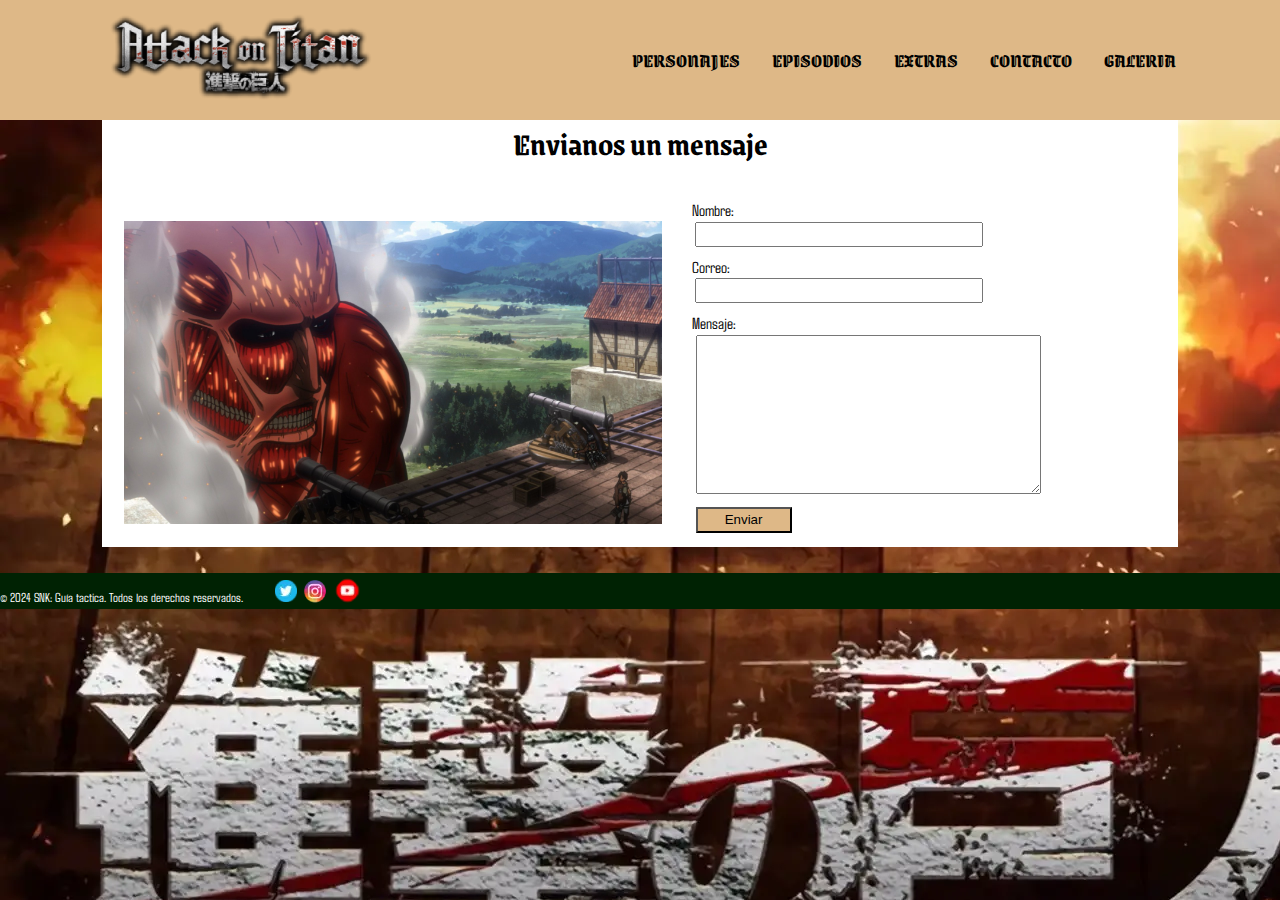
==== contacto.html @ 6490c930 "contacto e index" ====
<!DOCTYPE html>
<html>
<head>
    <meta charset="UTF-8">
    <meta http-equiv="X-UA-Compatible" content="IE=edge">
    <meta name="viewport" content="width=device-width, initial-scale=1.0">
    <link rel="preconnect" href="https://fonts.googleapis.com">
    <link rel="preconnect" href="https://fonts.gstatic.com" crossorigin>
    <link href="https://fonts.googleapis.com/css2?family=Agdasima:wght@400;700&display=swap" rel="stylesheet">
    <link href="https://fonts.googleapis.com/css2?family=Grenze+Gotisch:wght@100..900&display=swap" rel="stylesheet">
    <link rel="stylesheet" type="text/css" href="CSS/estilos.css">
    <title>Proyecto SNK</title>
</head>
<body>
    <header>
                        
        
        <div>
            <a href="index.html">
                <img src="Imagenes/logo.png" alt="logo shingeki">
            </a>
        </div>
        <nav>
            <ul>
                <li>Personajes
                   <ul>
                       <li><a href="personajes1.html">Temporada 1</a></li>
                       <li><a href="personajes2.html">Temporada 2</a></li>
                       <li><a href="personajes3.html">Temporada 3</a></li>
                       <li><a href="personajes4.html">Temporada 4</a></li>
                   </ul>
               </li>
              
               <li>Episodios
                   <ul>
                       <li><a href="episodios1.html">Temporada 1</a></li>
                       <li><a href="episodios2.html">Temporada 2</a></li>
                       <li><a href="episodios3.html">Temporada 3</a></li>
                       <li><a href="episodios4.html">Temporada 4</a></li>
                   </ul>
               </li>
               
               <li><a href="Otros contenidos.html">Extras</a></li>
               <li><a href="contacto.html">Contacto</a></li>
               <li><a href="#">Galeria</a></li>
               
               
           </ul>
       
        
       
        </nav>

    </header>
    <h1>Envianos un mensaje</h1>
    <article>
        <img class="imacontacto" src="Imagenes/contacto.webp" alt="Imagen de Eren libre">
        <form>
            <div>
                <p>Nombre:</p>
                <input type="text" name="nombre" id="nombre">
            </div>
            <div>
            <p>Correo:</p>
            <input type="text" name="correo" id="correo">
            </div>
            <div>
                <p>Mensaje:</p>
                <textarea rows="10" cols="40" name="mensaje"></textarea>
            </div>
            <input class="enviar" type="submit" value="Enviar">
           
        </form>

    </article>
    <footer>
  
       
        <p>© 2024 SNK: Guía tactica. Todos los derechos reservados.</p>
        <img src="Imagenes/twitter.webp" alt="logo de twitter">
        <img src="Imagenes/instagram.webp" alt="logo de instagram">
        <img src="Imagenes/youtube.webp" alt="logo de youtube">
    </footer>
    
</body>
</html>
---- CSS/estilos.css ----
*{  
    margin:0 ;
    padding:0 ;
    box-sizing: border-box;
}

body{
    background-image: url("fondo.webp");
    background-repeat:no-repeat ;
    background-attachment: fixed;
    font-family: 'agdasima',sans-serif;
    font-size: 20;
 
  
}
div{
    display: inline-block;   
    padding: 1%;
}

nav{
    font-weight: bold;
}

nav div{
    display: inline-block;
    padding: 1%;
 
}

nav ul{
  
    display: flex;
 
    margin-left: 3%;
}
nav ul li{
    background-color:burlywood;
    display:flex;
    list-style: none;
    justify-content: space-around;
    font-size: 1.2rem;
    padding-right: 2rem;
    text-transform: uppercase;
}

nav  ul li a:hover{
 
    text-decoration: underline;
    font-weight: 800;
}
nav ul li ul{
    display:none;
    position: absolute;
    min-width: 170px;
    list-style: none;
    margin-top: 1.7rem;
 
}
nav li:hover ul {
    display:block;
 
}
nav ul li ul li:hover{
    background-color:rgb(240, 177, 95);
}

a{
    text-decoration: none;
    color: black;
}
header {
   
   
	padding-right: 7%;
	
	padding-left: 7%;
	display: flex;
    align-items: center;
	justify-content: space-between;
    font-family:'Grenze Gotisch',sans-serif;
    color: black;
    background-color:burlywood;

}
article{
    margin-left: 8%;
    margin-right: 8%;
    background-color:rgb(255, 255, 255);
}
h1{
    font-family:'Grenze Gotisch',sans-serif;
    color: black;
    text-align:center;
    font-weight: bold;
    font-size: 28;
    margin-left: 8%;
    margin-right: 8%;

    background-color: rgb(255, 255, 255);

}
h2{
    font-family:'Grenze Gotisch',sans-serif;
}
.izq{
    margin-bottom: 0.9%;
    padding-left: 1%;
    padding-right: 3%;
    justify-content: left;
}
.der{
    text-align: right;
    padding-left: 3%;
    padding-right: 1%;
    justify-content: right;
}
section{
    justify-content: center;
    padding-left: 2%;
    padding-top: 5%;
    padding-bottom: 1%;
    
    
}
.centro{
    padding-bottom: 5%;
    text-align: center;
}
footer{
    
    margin-top: 2%;
    display: flex;
    background-color:rgb(0, 34, 3);
    justify-content: left;
    align-items: center;
    color: white;

}


footer p {
    font-size: 0.8rem;
    padding-right: 2rem;
    padding-top: 1%;
    display: inline-block;
}

footer div{
    width:100% ;
}
footer a{
    display: inline-block;
    justify-items: right;
    padding-right: 2%;
    padding-top: 1.2%;
    padding-left: 2%;
}
footer a:hover{
    transform: scale(1.2);
}


.grilla{
    justify-content: center;
    width: 84%;
    margin-left: 8%;
    margin-right: 8%;
    background-color: white;
    padding: 3%;
   
    
    
}
.separado{
    padding: 1%;
    
}
.bloque{
    display: inline-block;
    width: 25%;
    padding-top: 5%;
}
.descripcion{
   
    justify-content: right;
    padding-top: 5%;
    padding-left: 2%;
    display: inline-block;
    width: 72%;
    font-weight: lighter;
}
.secundario div{
    
	width: 33%;
	padding: 2%;
	text-align: center;
}
.titulo{
    font-size: 50;
    font-weight: bold;
    padding-bottom: 1%;
}
.imagen{
    display: block;
    width: 99%;
    margin-left: auto;
    margin-right: auto;
}
.detalle{
    justify-content: right;
    display: inline-block;
    width: 72%; 
}
input{
    width: 18rem;
    padding: 1%;
    margin: 1%;
    display: block;
}
textarea{
    padding: 1%;
    margin: 1%;
}
.enviar{
    margin-left: 6%;
    width: 6rem;
    background-color: burlywood;
 
}

.enviar:hover{
    background-color:rgb(240, 177, 95);
    font-weight: 600;
}

form p{
    display: inline-block;
    display: block;
}
form{
    padding-top: 2%;
    display: inline-block;
    padding: 1%;
    justify-items: left;
}
form div{
    padding-left: 5%;
    display: flex;
    display: block;
}
.imacontacto{
    padding-top: 5%;
    width: 50%;
    margin-left: 2%;
}
.pelis{
    width: 30%;
}
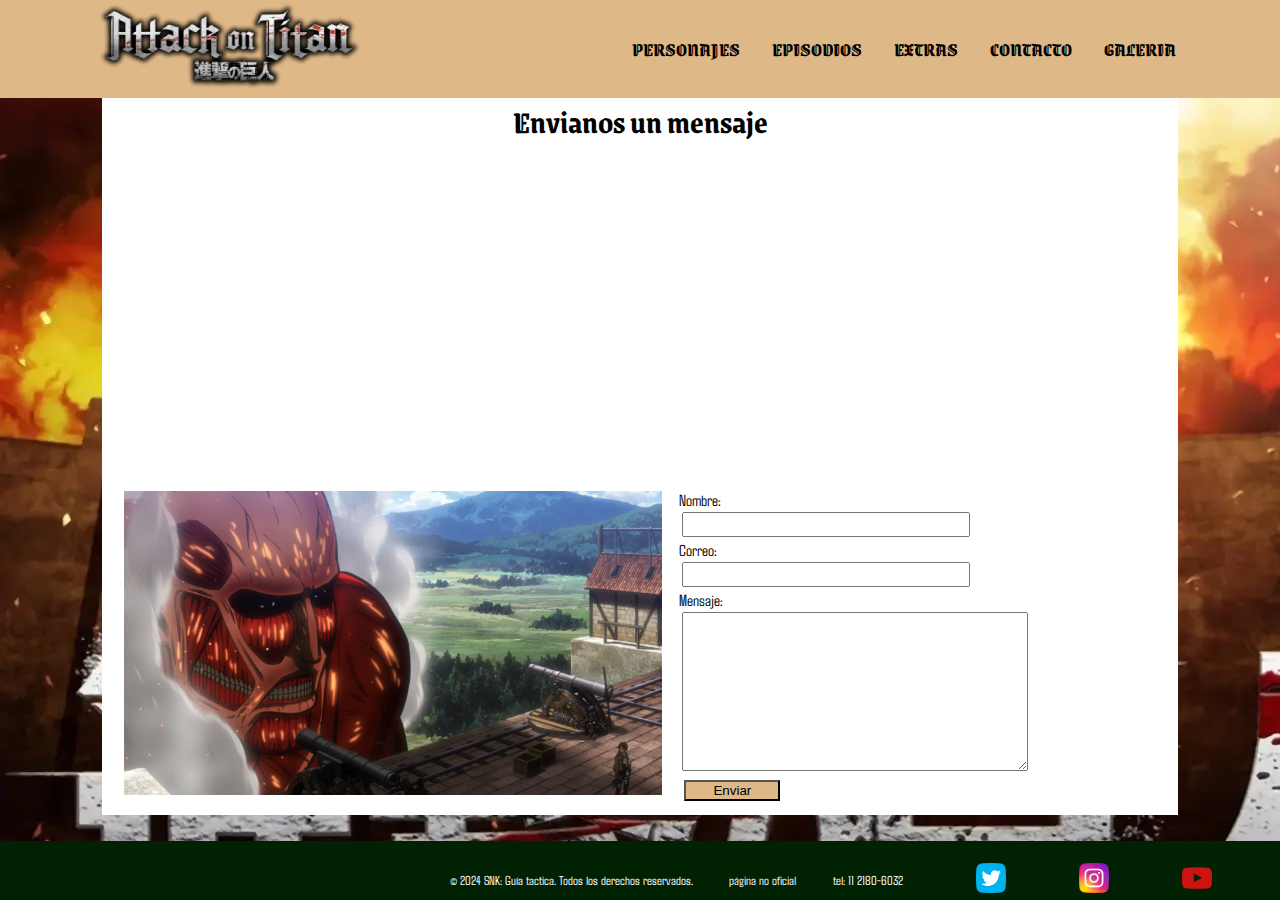
==== commit 962873bd: "imegenes y hamburguesa" ====
--- a/contacto.html
+++ b/contacto.html
@@ -56,19 +56,21 @@
     <article>
         <img class="imacontacto" src="Imagenes/contacto.webp" alt="Imagen de Eren libre">
         <form>
-            <div>
+            <div class="izq">
                 <p>Nombre:</p>
                 <input type="text" name="nombre" id="nombre">
             </div>
-            <div>
+            <div class="izq">
             <p>Correo:</p>
             <input type="text" name="correo" id="correo">
             </div>
-            <div>
+            <div class="izq">
                 <p>Mensaje:</p>
                 <textarea rows="10" cols="40" name="mensaje"></textarea>
             </div>
+            <div class="izq">
             <input class="enviar" type="submit" value="Enviar">
+            </div>
            
         </form>
 
@@ -77,9 +79,24 @@
   
        
         <p>© 2024 SNK: Guía tactica. Todos los derechos reservados.</p>
-        <img src="Imagenes/twitter.webp" alt="logo de twitter">
-        <img src="Imagenes/instagram.webp" alt="logo de instagram">
-        <img src="Imagenes/youtube.webp" alt="logo de youtube">
+
+        <p>página no oficial</p>       
+        <p>tel: 11 2180-6032</p>
+        
+        
+       
+        
+        
+            <a href="https://x.com/home" target="_blank">
+                <img src="Imagenes/twitter.webp" alt="logo de twitter">
+            </a>
+            <a href="https://www.instagram.com/?hl=es" target="_blank">
+                <img src="Imagenes/instagram.webp" alt="logo de instagram">
+            </a>
+            <a href="https://youtu.be/1sFmFme8yAU?si=XN_XNXy4xRI5l2t4" target="_blank">
+                <img src="Imagenes/youtube.webp" alt="logo de youtube">
+            </a>
+   
     </footer>
     
 </body>
--- a/CSS/estilos.css
+++ b/CSS/estilos.css
@@ -10,10 +10,12 @@
     background-attachment: fixed;
     font-family: 'agdasima',sans-serif;
     font-size: 20;
- 
-  
-}
-div{
+    min-height: 100vh;
+    display: grid;
+    grid-template-rows: auto 1fr auto;
+   
+}
+section div{
     display: inline-block;   
     padding: 1%;
 }
@@ -102,6 +104,8 @@
 }
 h2{
     font-family:'Grenze Gotisch',sans-serif;
+    background-color: white;
+  
 }
 .izq{
     margin-bottom: 0.9%;
@@ -124,41 +128,41 @@
     
 }
 .centro{
-    padding-bottom: 5%;
+    padding-bottom: 2%;
+    padding-top: 1%;
     text-align: center;
+    margin-left: 8%;
+    margin-right: 8%;
 }
 footer{
-    
-    margin-top: 2%;
+    padding-right: 2rem;
+    padding-left: 2rem;
+    padding-top: 1.5%;
     display: flex;
     background-color:rgb(0, 34, 3);
-    justify-content: left;
+    justify-content: right;
     align-items: center;
     color: white;
-
-}
-
-
-footer p {
+    margin-top: 2%;
+}
+
+
+footer  p {
     font-size: 0.8rem;
-    padding-right: 2rem;
     padding-top: 1%;
-    display: inline-block;
-}
-
-footer div{
-    width:100% ;
-}
+    padding-bottom: 1%;
+    padding-right: 3%;
+    display: inline-block;
+}
+
+
 footer a{
     display: inline-block;
-    justify-items: right;
-    padding-right: 2%;
-    padding-top: 1.2%;
-    padding-left: 2%;
-}
-footer a:hover{
-    transform: scale(1.2);
-}
+    padding-left: 3%;
+    padding-right: 3%;
+}
+
+
 
 
 .grilla{
@@ -168,19 +172,31 @@
     margin-right: 8%;
     background-color: white;
     padding: 3%;
-   
-    
-    
-}
-.separado{
-    padding: 1%;
+    padding-bottom: 0;
+   
+    
+    
+}
+
+.carnet:hover{
+    background-color: rgb(240, 177, 95);
+    transform: scale(1.15);
+    cursor: pointer;
+}
+
+.carnet{
+    padding: 1%;
+
     
 }
 .bloque{
     display: inline-block;
     width: 25%;
     padding-top: 5%;
-}
+ 
+    padding: 1%;
+}
+
 .descripcion{
    
     justify-content: right;
@@ -191,6 +207,13 @@
     font-weight: lighter;
 }
 .secundario div{
+    
+	width: 33%;
+	padding: 2%;
+	text-align: center;
+}
+
+.perso_index div{
     
 	width: 33%;
 	padding: 2%;
@@ -258,3 +281,219 @@
     width: 30%;
 }
 
+.galeria{
+    text-align: center;
+ 
+}
+
+.galeria a img{
+  
+    width: 280px;
+    height: 200px;
+}
+
+.galeria img:hover{
+   transform: scale(1.2);
+   border-style: solid;
+   border-width: 5px;
+   border-color:rgb(240, 177, 95); ;
+}
+
+.datos{
+    display:none;
+}
+
+.icon{
+    display: none;
+}
+
+.datos img{
+    display: inline-block;
+    max-width: 240px;
+    max-height: 240px;
+}
+
+
+
+@media  (max-width: 480px){
+    header{
+        align-items: center;
+        justify-content: space-around;
+        flex-wrap: wrap;
+        background-color: burlywood;
+        top: 0;
+        z-index: 1;
+    }
+    header img{
+        width: 75%;
+        height: auto;
+    }
+
+    header nav {
+        flex-basis: 100%;
+    }
+    .icon {
+        align-items: right;
+        display: inline-block;
+        padding-right: 7.5%;
+        text-align: right;
+    }
+    nav ul li ul{
+        display:none;
+        position: absolute;
+        min-width: 140px;
+        list-style: none;
+        margin-top: 1.7rem;
+     
+    }
+  
+    nav ul {
+        display: none;
+    }
+    nav.responsive ul {
+        display: block;
+        list-style: none;
+   
+
+    }
+  
+    nav.responsive ul li {
+        display: block;
+        text-align:center;
+        justify-content: center;
+        margin-left: 70%;
+        padding: 0.5rem;
+      
+    }
+
+    nav.responsive ul li ul{
+        display: none;
+        list-style: none;
+      
+        position: relative;
+     
+        margin-top: 2%;
+        margin-left: 0;
+        padding-left: 0;
+
+    }
+    nav ul li ul{
+        display: none;
+        max-width: 120px;
+        list-style: none;
+        margin-top: 1.7rem;
+         
+
+
+    }
+     
+
+    nav.responsive ul li ul.responsive {
+        display: block;
+        list-style: none;
+        text-align: left;
+        
+
+    }
+  
+    nav.responsive ul li ul.responsive li  {
+        display: block;
+        margin-top: 0;
+        margin-left: 0;
+      
+    }
+
+
+ 
+
+    section{
+        max-width: 480px;
+        width: 95%;
+        margin-left: auto;
+        margin-right: auto;
+    }
+
+    .bloque{
+        display: block;
+        width: 100%;
+        text-align: center;
+    }
+    .bloque img{
+        width: 95%;
+    }
+    .descripcion {
+        display: block;
+        justify-content: left;
+        width: 95%;
+        padding-left: 5%;
+        padding-bottom: 100px;
+    }
+    .grilla{
+        text-align: center;
+    }
+
+    .secundario{
+        text-align: center ;
+        margin-top: 1%;
+        width: 100%;
+    }
+    .secundario div{
+        display: inline-block;
+        max-width: 50%;
+    }
+    .secundario div img{
+        width: 100%;
+    }
+    .perso_index{
+        display: block;
+        text-align: center ;
+        margin-top: 1%;
+        width: 80%;
+    }
+    
+    .perso_index div{
+        display: block;
+        width: 100%;
+    }
+ 
+ 
+
+ 
+    h2{
+        font-size: 1.2rem;
+    }
+
+    .imacontacto{
+        width: 95%;
+    }
+
+   
+    footer{
+        display: block;
+        text-align: center;
+    }
+    footer  p{
+        display: block;
+    }
+    footer a{
+        display:inline-block;
+        align-items:center;
+        padding-left: 2%;
+        margin-left: 8%;
+    }
+
+    .galeria{
+      padding-left: 5%;
+      padding-bottom: 5%;
+     
+    }
+    
+    .galeria a img{
+        max-width: 150px;
+        max-height: 150px;
+    }
+
+
+   
+
+    }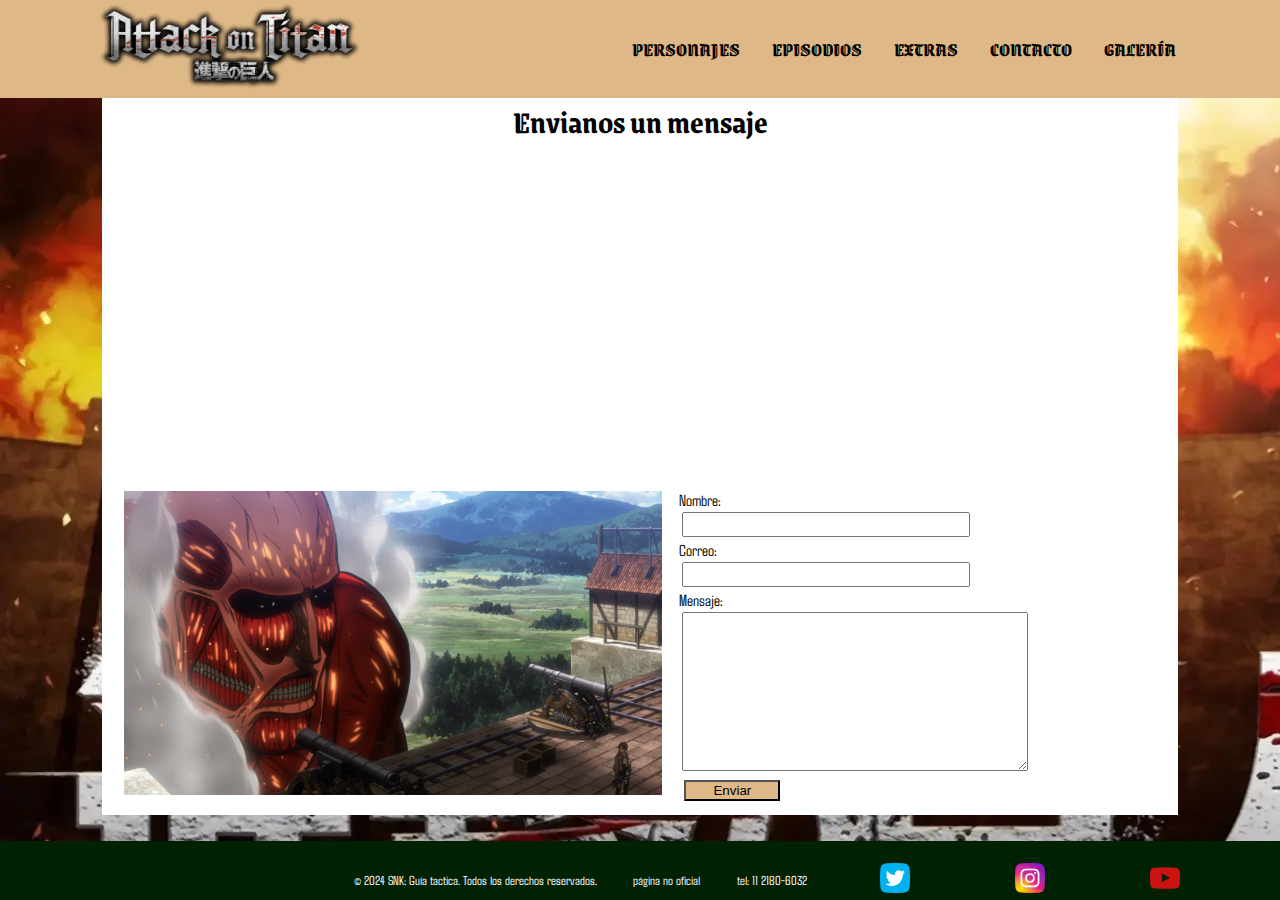
==== commit 1a93b27c: "boton y negritas" ====
--- a/contacto.html
+++ b/contacto.html
@@ -6,10 +6,14 @@
     <meta name="viewport" content="width=device-width, initial-scale=1.0">
     <link rel="preconnect" href="https://fonts.googleapis.com">
     <link rel="preconnect" href="https://fonts.gstatic.com" crossorigin>
+    <link rel="stylesheet" href="https://cdnjs.cloudflare.com/ajax/libs/font-awesome/4.7.0/css/font-awesome.min.css">
     <link href="https://fonts.googleapis.com/css2?family=Agdasima:wght@400;700&display=swap" rel="stylesheet">
     <link href="https://fonts.googleapis.com/css2?family=Grenze+Gotisch:wght@100..900&display=swap" rel="stylesheet">
     <link rel="stylesheet" type="text/css" href="CSS/estilos.css">
-    <title>Proyecto SNK</title>
+    <link href="CSS/lightbox.css" rel="stylesheet" />
+    <script src="https://code.jquery.com/jquery-3.6.0.min.js"></script>
+    <script src="js/main.js">  </script>
+    <title>SNK:  Guía cautelosa</title>
 </head>
 <body>
     <header>
@@ -17,41 +21,41 @@
         
         <div>
             <a href="index.html">
-                <img src="Imagenes/logo.png" alt="logo shingeki">
+                <img id="inicio" src="Imagenes/logo.png" alt="logo shingeki">
             </a>
         </div>
-        <nav>
+        <a href="javascript:void(0);" class="icon" onclick="myFunction()"><i class="fa fa-bars"></i></a>
+        <nav id="menubarra" class="barratop">
             <ul>
-                <li>Personajes
-                   <ul>
-                       <li><a href="personajes1.html">Temporada 1</a></li>
-                       <li><a href="personajes2.html">Temporada 2</a></li>
-                       <li><a href="personajes3.html">Temporada 3</a></li>
-                       <li><a href="personajes4.html">Temporada 4</a></li>
-                   </ul>
-               </li>
-              
-               <li>Episodios
-                   <ul>
-                       <li><a href="episodios1.html">Temporada 1</a></li>
-                       <li><a href="episodios2.html">Temporada 2</a></li>
-                       <li><a href="episodios3.html">Temporada 3</a></li>
-                       <li><a href="episodios4.html">Temporada 4</a></li>
-                   </ul>
-               </li>
+                <a href="javascript:void(0);" onclick="personajes()"><li>Personajes</a>
+                    <ul id="sub1" class="per">
+                        <li><a href="personajes1.html">Temporada 1</a></li>
+                        <li><a href="personajes2.html">Temporada 2</a></li>
+                        <li><a href="personajes3.html">Temporada 3</a></li>
+                        <li><a href="personajes4.html">Temporada 4</a></li>
+                    </ul>
+                </li>
                
-               <li><a href="Otros contenidos.html">Extras</a></li>
-               <li><a href="contacto.html">Contacto</a></li>
-               <li><a href="#">Galeria</a></li>
-               
-               
-           </ul>
-       
+                <a href="javascript:void(0);" onclick="episodios()"><li>Episodios</a>
+                    <ul id="sub2" class="epi">
+                        <li><a href="episodios1.html">Temporada 1</a></li>
+                        <li><a href="episodios2.html">Temporada 2</a></li>
+                        <li><a href="episodios3.html">Temporada 3</a></li>
+                        <li><a href="episodios4.html">Temporada 4</a></li>
+                    </ul>
+                </li>
+                
+                <li><a href="Otros contenidos.html">Extras</a></li>
+                <li><a href="contacto.html">Contacto</a></li>
+                <li><a href="Galería.html">Galería</a></li>
+                
+                
+            </ul>
         
        
         </nav>
 
-    </header>
+    </header> 
     <h1>Envianos un mensaje</h1>
     <article>
         <img class="imacontacto" src="Imagenes/contacto.webp" alt="Imagen de Eren libre">
@@ -75,6 +79,9 @@
         </form>
 
     </article>
+
+    <a class="irarriba" href="#"><i class="fa fa-arrow-up"></i></a>
+
     <footer>
   
        
--- a/CSS/estilos.css
+++ b/CSS/estilos.css
@@ -1,3 +1,4 @@
+html{ scroll-behavior: smooth;}
 *{  
     margin:0 ;
     padding:0 ;
@@ -192,15 +193,17 @@
 .bloque{
     display: inline-block;
     width: 25%;
-    padding-top: 5%;
- 
-    padding: 1%;
+    padding-top: 50px;
+
+    padding-right: 1%;
+    padding-left: 1%;
+    padding-bottom: 1%;
 }
 
 .descripcion{
    
     justify-content: right;
-    padding-top: 5%;
+ 
     padding-left: 2%;
     display: inline-block;
     width: 72%;
@@ -311,6 +314,28 @@
     display: inline-block;
     max-width: 240px;
     max-height: 240px;
+}
+.irarriba{
+    display:none;
+    position:fixed;
+    width: 50px;
+    height: 50px;
+    background-color: burlywood;
+    bottom: 40px;
+    right: 50px;
+    text-align: center;
+    text-decoration: none;
+    line-height: 50px;
+    color: black;
+    font-size: 22;
+}
+.irarriba:hover{
+    transform: scale(1.1);
+    background-color: rgb(240, 177, 95);
+    font-size: 30;
+}
+.nueva-clase{
+    display:block;
 }
 
 
@@ -418,6 +443,16 @@
         width: 100%;
         text-align: center;
     }
+    section.datos div.bloque{
+        display: block;
+        text-align: center;
+    }
+    section.datos div.bloque  img{
+        width: auto;
+        height: auto;
+     
+    }
+
     .bloque img{
         width: 95%;
     }
